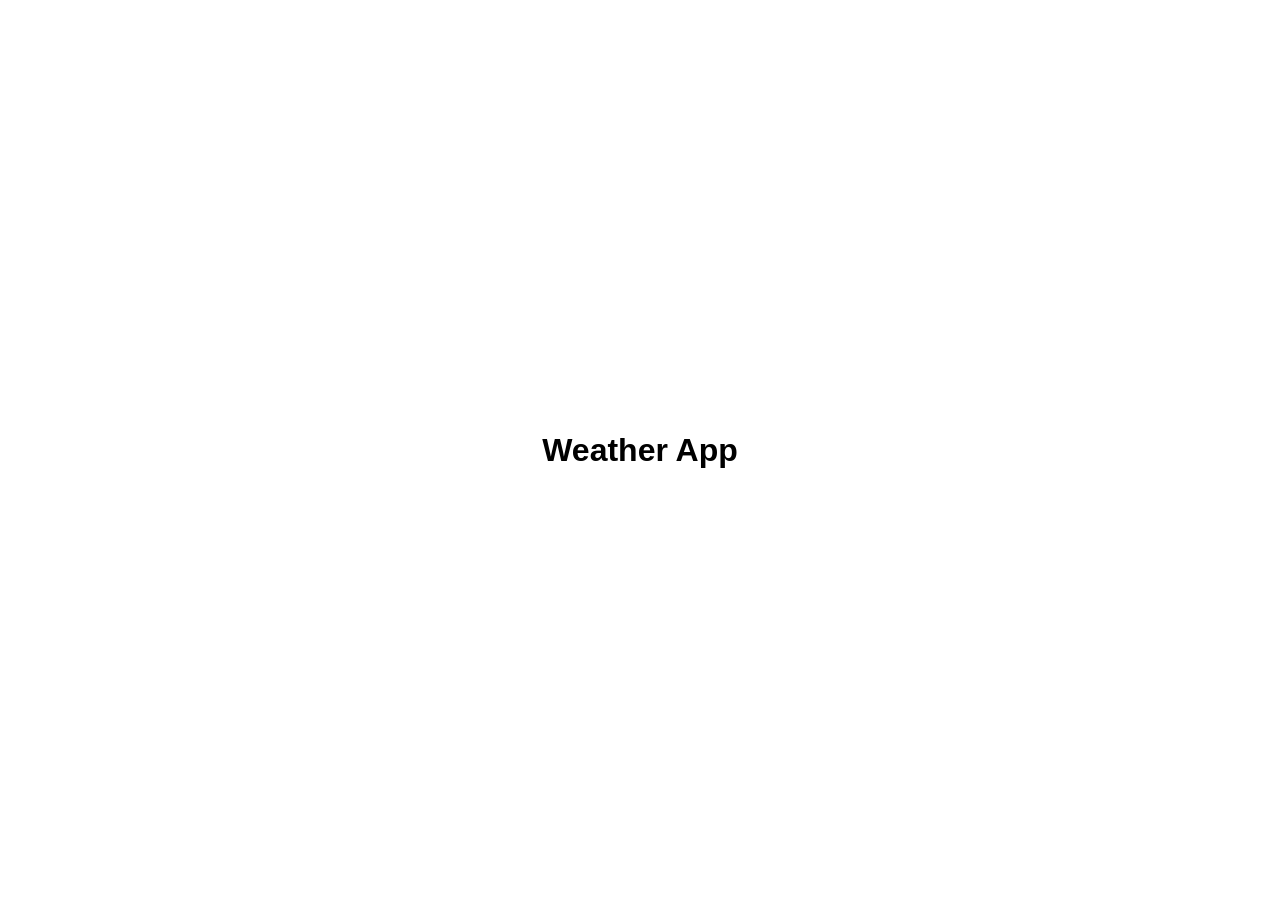
==== index.html @ 10854ad0 "Add simple page with Weather App heading Co-Authored-By: Claude Sonnet 5.5 <noreply@anthropic.com> C" ====
<!DOCTYPE html>
<html lang="en">
<head>
  <meta charset="UTF-8">
  <meta name="viewport" content="width=device-width, initial-scale=1.0">
  <title>Weather App</title>
  <link rel="stylesheet" href="style.css">
</head>
<body>
  <h1>Weather App</h1>
  <script src="script.js"></script>
</body>
</html>
---- style.css ----
body {
  margin: 0;
  min-height: 100vh;
  display: flex;
  align-items: center;
  justify-content: center;
  font-family: Arial, sans-serif;
}
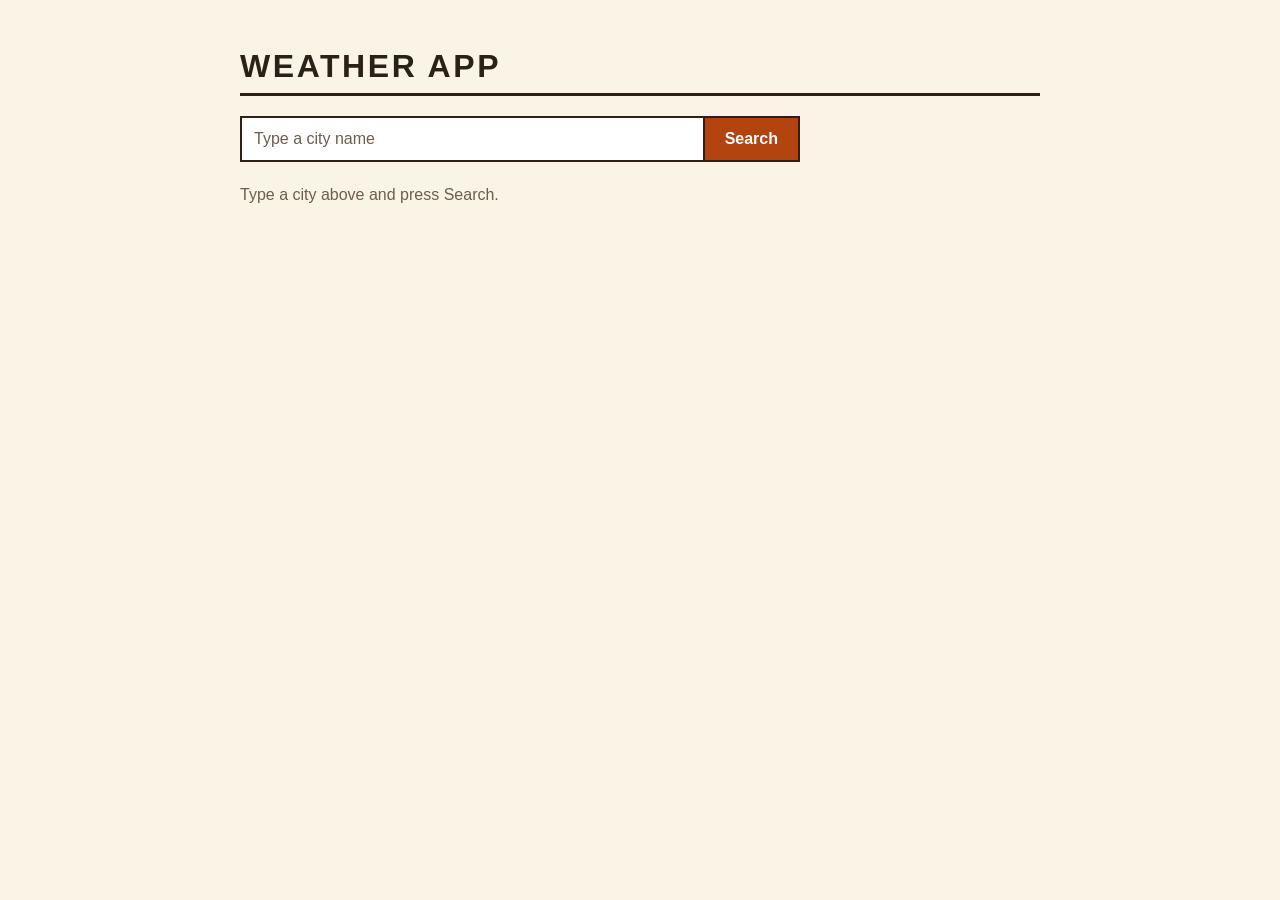
==== commit e9911d9c: "Build first screen in Paper Sun design Co-Authored-By: Claude Sonnet 5.5 <noreply@anthropic.com> Cla" ====
--- a/index.html
+++ b/index.html
@@ -7,7 +7,14 @@
   <link rel="stylesheet" href="style.css">
 </head>
 <body>
-  <h1>Weather App</h1>
+  <main class="app">
+    <h1>Weather App</h1>
+    <div class="search">
+      <input type="text" placeholder="Type a city name" aria-label="City name" autocomplete="off">
+      <button type="button">Search</button>
+    </div>
+    <p class="hint">Type a city above and press Search.</p>
+  </main>
   <script src="script.js"></script>
 </body>
 </html>
--- a/style.css
+++ b/style.css
@@ -1,8 +1,78 @@
+* {
+  box-sizing: border-box;
+}
+
 body {
   margin: 0;
   min-height: 100vh;
+  background: #faf4e6;
+  color: #2b2118;
+  font-family: Arial, Helvetica, sans-serif;
+}
+
+.app {
+  max-width: 800px;
+  margin: 0 auto;
+  padding: 24px 16px 32px;
+}
+
+.app h1 {
+  margin: 0 0 20px;
+  padding-bottom: 8px;
+  border-bottom: 3px solid #2b2118;
+  font-size: 1.5rem;
+  letter-spacing: 0.08em;
+  text-transform: uppercase;
+}
+
+.search {
   display: flex;
-  align-items: center;
-  justify-content: center;
-  font-family: Arial, sans-serif;
+  margin-bottom: 24px;
 }
+
+.search input {
+  flex: 1;
+  min-width: 0;
+  padding: 12px;
+  border: 2px solid #2b2118;
+  border-right: 0;
+  background: #fff;
+  color: #2b2118;
+  font-family: inherit;
+  font-size: 1rem;
+}
+
+.search input::placeholder {
+  color: #6d5d4d;
+}
+
+.search button {
+  padding: 12px 20px;
+  border: 2px solid #2b2118;
+  background: #b4440f;
+  color: #fff;
+  font-family: inherit;
+  font-size: 1rem;
+  font-weight: bold;
+  cursor: pointer;
+}
+
+.hint {
+  margin: 0;
+  color: #6d5d4d;
+}
+
+@media (min-width: 640px) {
+  .app {
+    padding: 48px 80px 64px;
+    max-width: 960px;
+  }
+
+  .app h1 {
+    font-size: 2rem;
+  }
+
+  .search {
+    max-width: 560px;
+  }
+}
